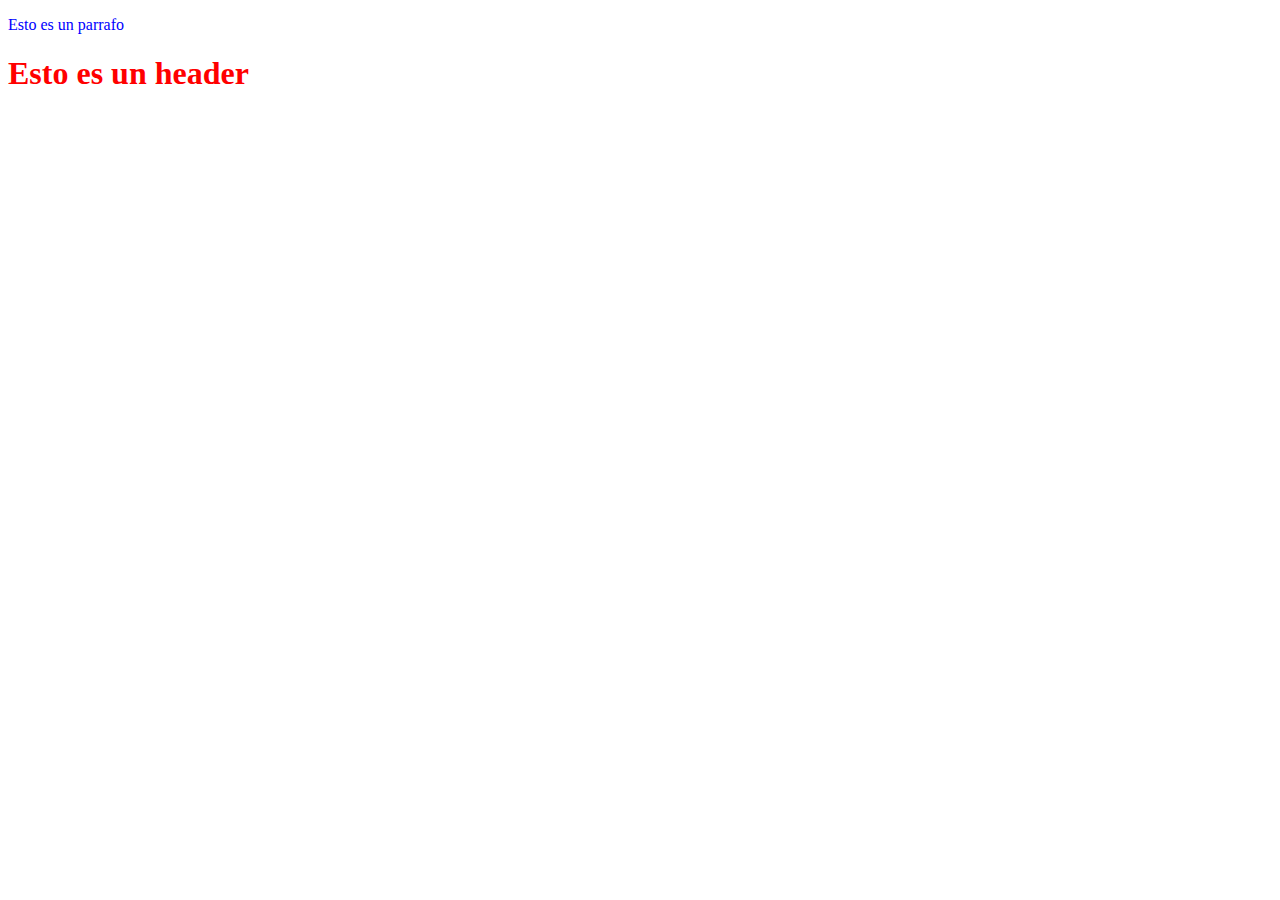
==== page_a.html @ 42ec9c21 "Carga de page_a y page_b .html" ====
<!DOCTYPE html>
<html lang="en">
<head>
    <meta charset="UTF-8">
    <meta name="viewport" content="width=device-width, initial-scale=1.0">
    <title>Página A</title>
    <link rel="stylesheet" href="styles/style.css">
</head>
<body>
	 <p>Esto es un parrafo</p>
   	 <h1>Esto es un header</h1>
</body>
</html>
---- styles/style.css ----
h1 { 
    color: red; 
} 

p { 
    color:blue; 
}
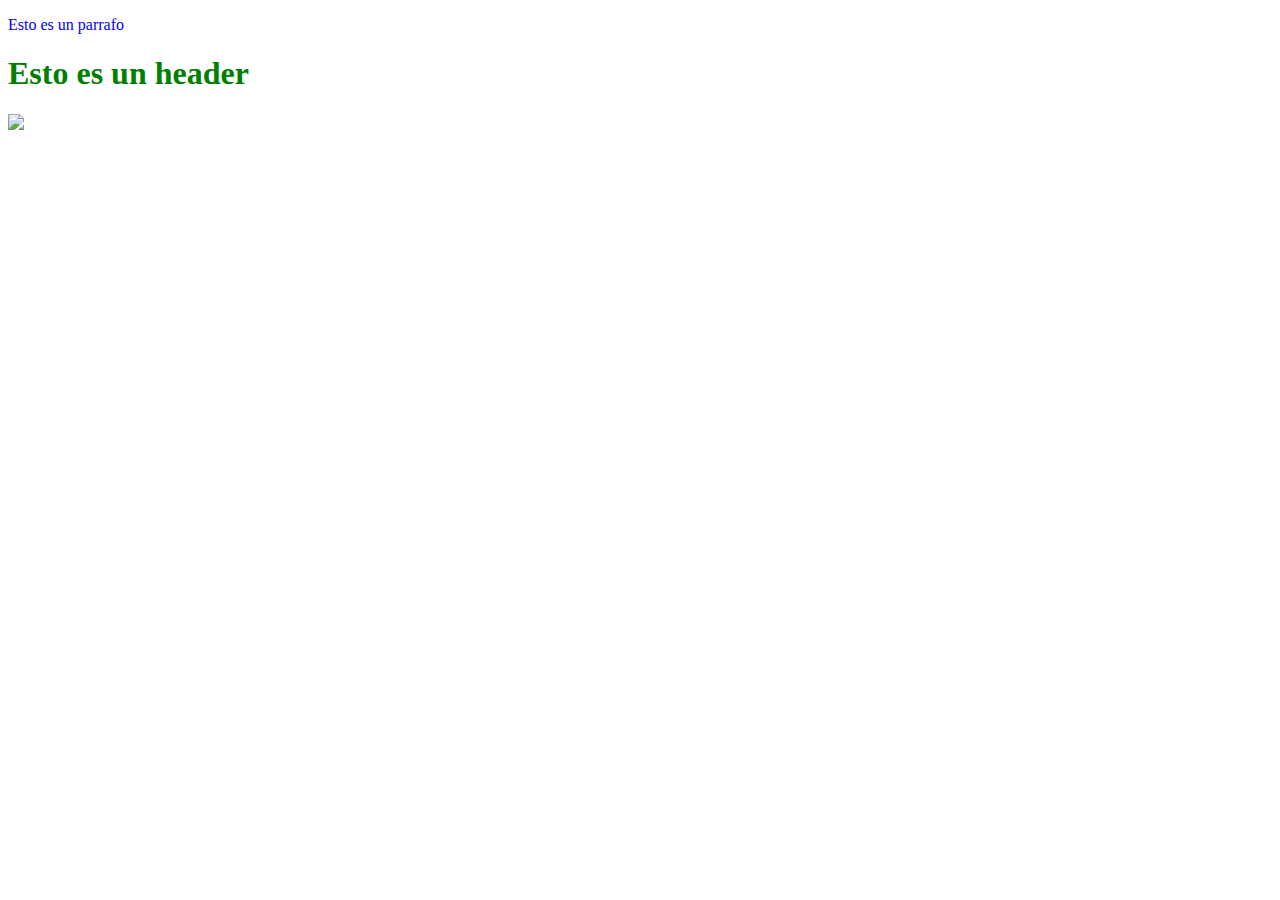
==== commit ff05efea: "Imagenes añadidas en page_a y page_b" ====
--- a/page_a.html
+++ b/page_a.html
@@ -9,5 +9,6 @@
 <body>
 	 <p>Esto es un parrafo</p>
    	 <h1>Esto es un header</h1>
+     <img src="https://elsolnewsmedia.com/wp-content/uploads/2020/10/1601498876_582320_1601498920_noticia_normal.jpg">
 </body>
 </html>
--- a/styles/style.css
+++ b/styles/style.css
@@ -1,5 +1,5 @@
 h1 { 
-    color: red; 
+    color: green; 
 } 
 
 p { 
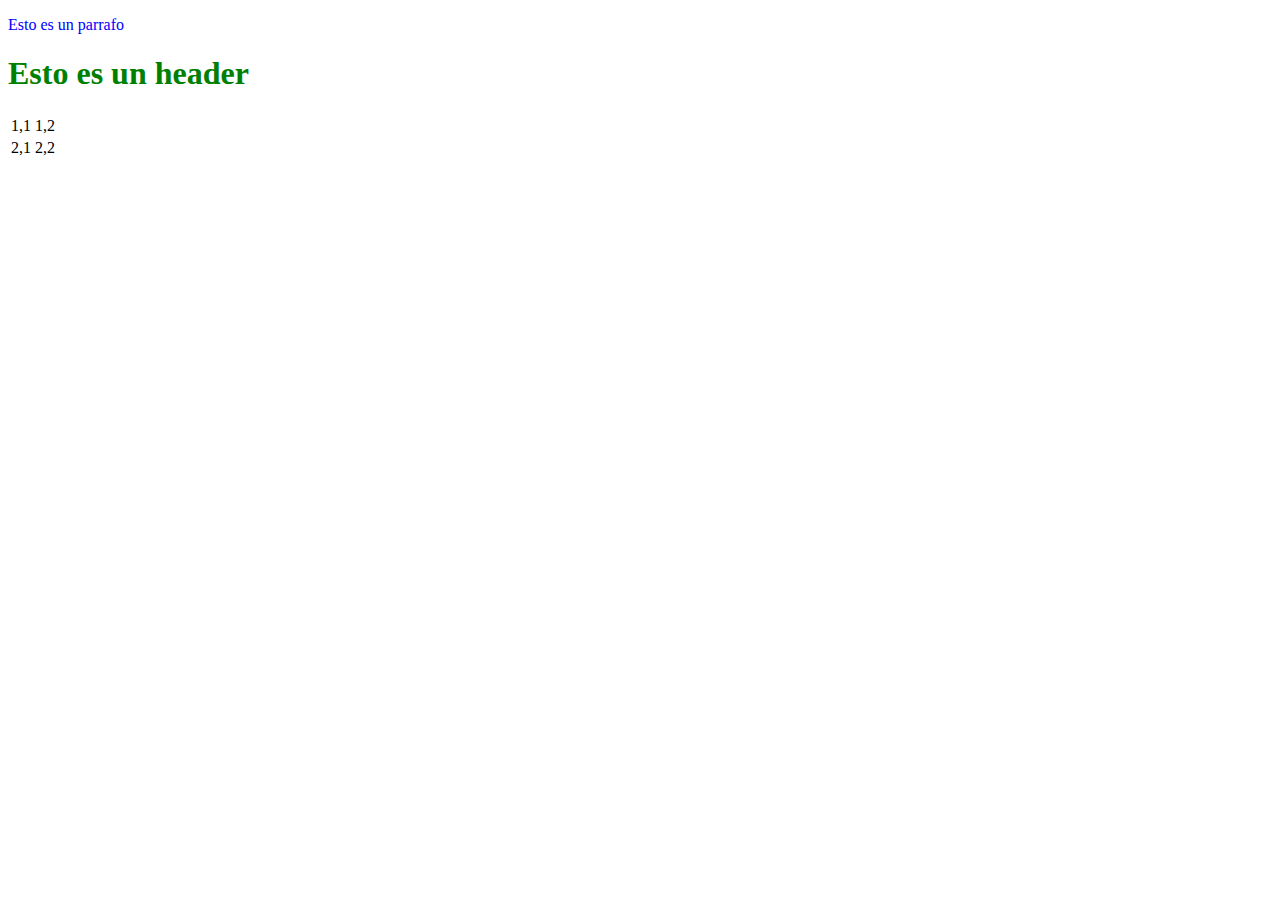
==== commit fdb3d1c7: "Añadiendo tabla a page_a" ====
--- a/page_a.html
+++ b/page_a.html
@@ -1,14 +1,27 @@
 <!DOCTYPE html>
 <html lang="en">
+
 <head>
     <meta charset="UTF-8">
     <meta name="viewport" content="width=device-width, initial-scale=1.0">
     <title>Página A</title>
     <link rel="stylesheet" href="styles/style.css">
 </head>
+
 <body>
-	 <p>Esto es un parrafo</p>
-   	 <h1>Esto es un header</h1>
-     <img src="https://elsolnewsmedia.com/wp-content/uploads/2020/10/1601498876_582320_1601498920_noticia_normal.jpg">
+    <p>Esto es un parrafo</p>
+    <h1>Esto es un header</h1>
+    <table>
+        <tr>
+            <td>1,1</td>
+            <td>1,2</td>
+        </tr>
+        <tr>
+            <td>2,1</td>
+            <td>2,2</td>
+        </tr>
+    </table>
+
 </body>
-</html>
+
+</html>